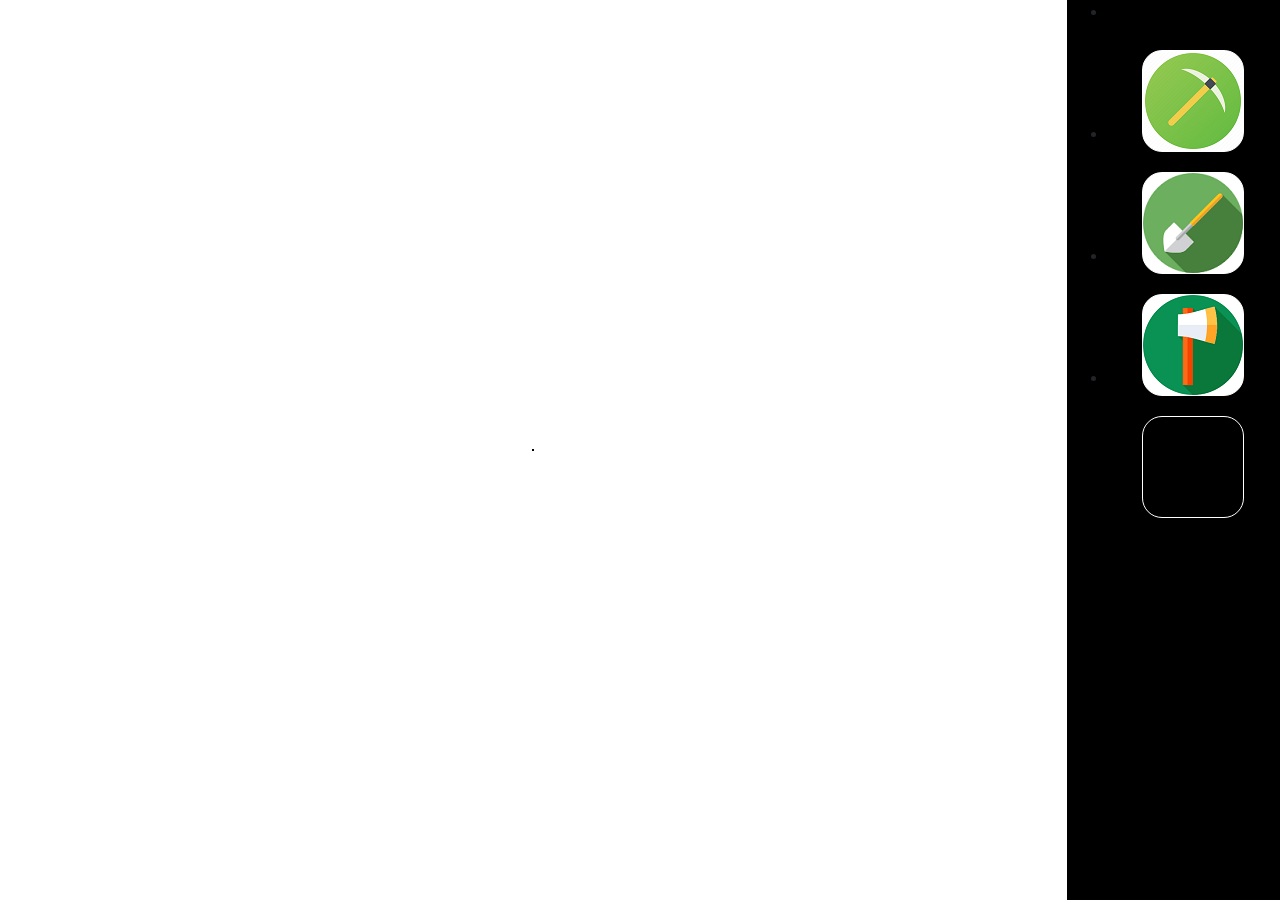
==== index.html @ 304d576a "fix padding sidebar and world board" ====
<!DOCTYPE html>
<html lang="en">

<head>
  <meta charset="UTF-8" />
  <meta name="viewport" content="width=device-width, initial-scale=1.0" />
  <meta http-equiv="X-UA-Compatible" content="ie=edge" />
  <title>Minecraft</title>
  <link href="./css/reset.css" rel="stylesheet" />
  <link href="./css/styles.css" rel="stylesheet" />
  <script src="./lib/js/popper.min.js"></script>
  <script src="./lib/js/jquery-3.4.1.min.js"></script>
  <script src="./lib/js/bootstrap.min.js"></script>
  <link href="./lib/css/bootstrap.min.css" rel="stylesheet" />
</head>

<body>
  <div class="container-fluid">
    <div class="row aa justify-content-end">
      <div class="col-10 d-flex justify-content-center align-items-center">
        <div class="main_board">
          <!-- <div class="b-tile-item b-row">1</div>
          <div class="b-tile-item b-row">2</div>
          <div class="b-tile-item b-row">3</div>
          <div class="b-tile-item b-row">4</div>
          <div class="b-tile-item b-row">5</div>
          <div class="b-tile-item b-col">6</div>
          <div class="b-tile-item b-col">7</div>
          <div class="b-tile-item b-col">8</div>
          <div class="b-tile-item b-col">9</div> -->
        </div>
      </div>
      <div class="col-2 p-0 justify-content-end">
        <div id="sidebar-wrapper">
          <ul class="sidebar-nav">
            <li>
              <div class="box_tools pickaxe" id="pickaxe"></div>
            </li>
            <li>
              <div class="box_tools shovel" id="shovel"></div>
            </li>
            <li>
              <div class="box_tools axe" id="axe"></div>
            </li>
            <li>
              <div class="box_tools box_tile" id="box_tile"></div>
            </li>
          </ul>
        </div>
      </div>
    </div>
  </div>




  <script src="./js/sidebar.js"></script>
</body>

</html>
---- css/styles.css ----
html,
body,
.aa,
.container-fluid,
#sidebar-wrapper {
  height: 100%;
}

.b-tile-item {
  background-image: url("../img/cell/grass-earth.png");
  background-size: 120px;
  border: 2px solid black;
  min-height: 25px;
  min-width: 25px;
  max-height: 25px;
  max-width: 25px;
}

.b-row {
  grid-row: 1;
}

.b-col {
  grid-column: 1;
}

.main_board {
  height: max-content;
  width: max-content;
  border: 1px solid black;
  display: grid;
  position: relative;
}

.holder {
  margin: 0 auto;
  width: 100px;
  position: relative;
}

#sidebar-wrapper {
  background-color: black;
}

.box_tools {
  width: 102px;
  height: 102px;
  border: 1px solid white;
  border-radius: 20px;
  margin: 0 auto;
  top: 50px;
  position: relative;
  margin-bottom: 20px;
  object-fit: cover;
}

.axe {
  background-image: url("../img/tools/axe.png");
}

.shovel {
  background-image: url("../img/tools/shovel.png");
}

.pickaxe {
  background-image: url("../img/tools/Pickaxe.png");
}

.box_tools:hover {
  box-shadow: 0 0 16px 15px blue;
}
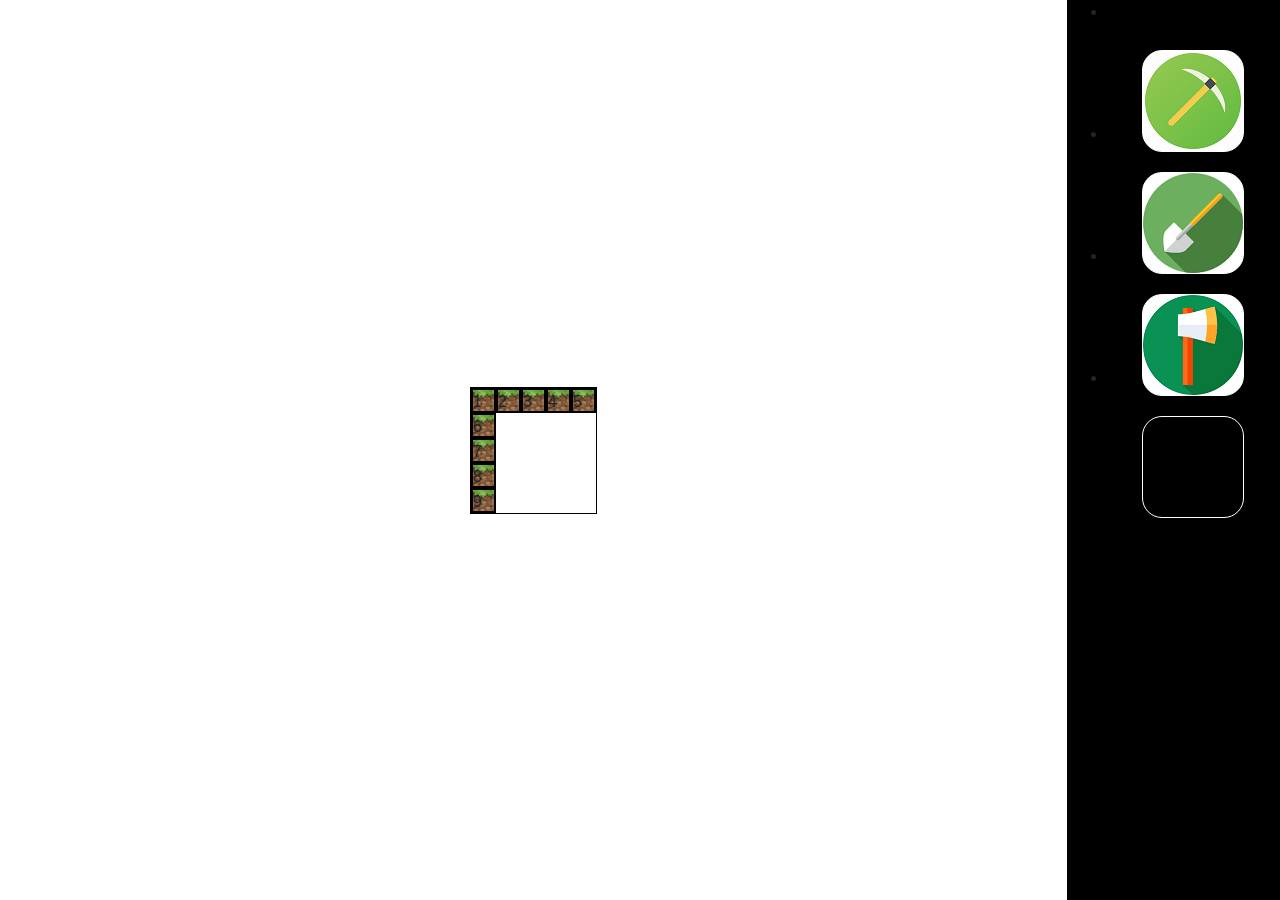
==== commit acca80f1: "Merge branch 'master' of https://github.com/kfir333/minecraft" ====
--- a/index.html
+++ b/index.html
@@ -19,7 +19,7 @@
     <div class="row aa justify-content-end">
       <div class="col-10 d-flex justify-content-center align-items-center">
         <div class="main_board">
-          <!-- <div class="b-tile-item b-row">1</div>
+          <div class="b-tile-item b-row">1</div>
           <div class="b-tile-item b-row">2</div>
           <div class="b-tile-item b-row">3</div>
           <div class="b-tile-item b-row">4</div>
@@ -27,7 +27,7 @@
           <div class="b-tile-item b-col">6</div>
           <div class="b-tile-item b-col">7</div>
           <div class="b-tile-item b-col">8</div>
-          <div class="b-tile-item b-col">9</div> -->
+          <div class="b-tile-item b-col">9</div>
         </div>
       </div>
       <div class="col-2 p-0 justify-content-end">
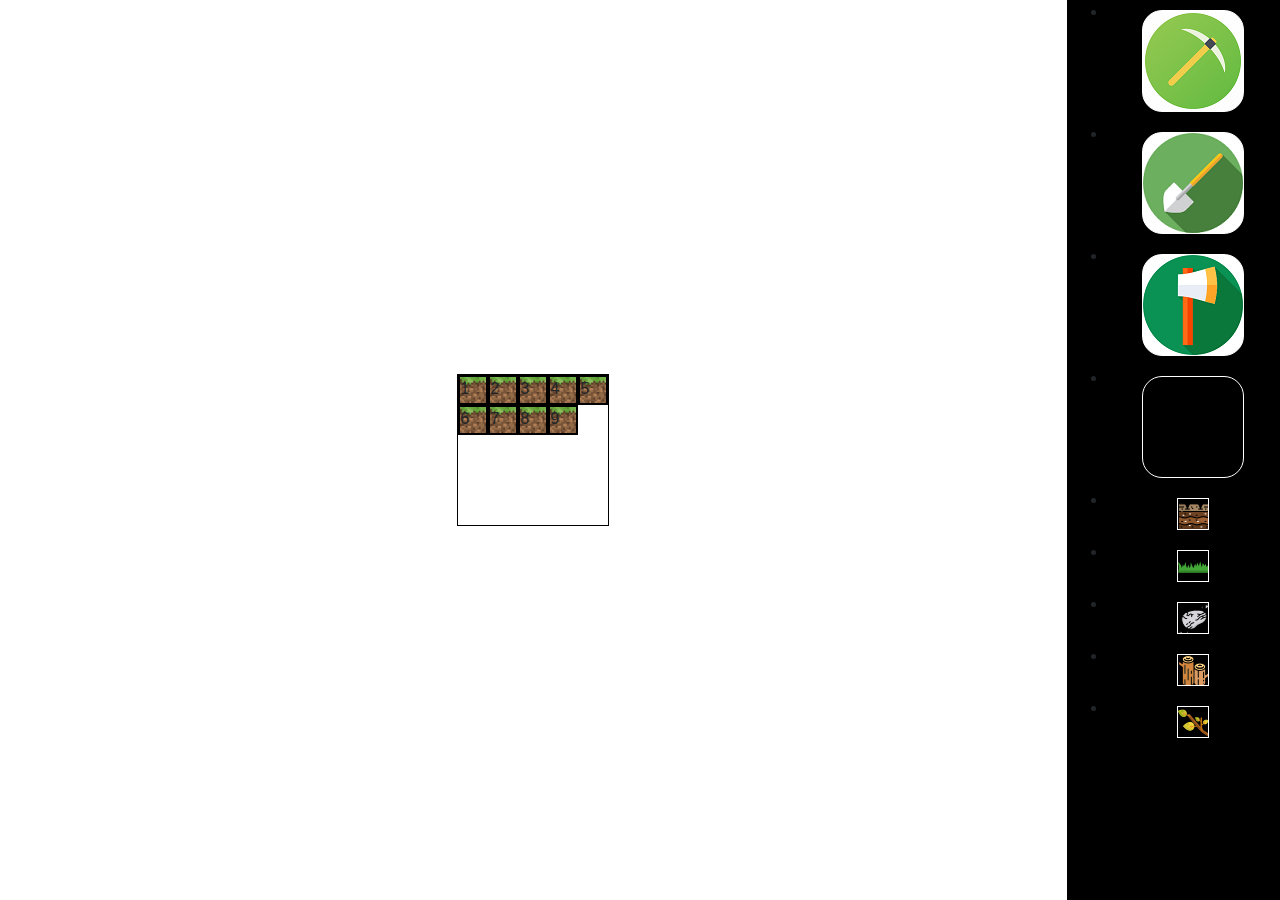
==== commit 2e6615fa: "Merge branch 'master' of https://github.com/kfir333/minecraft" ====
--- a/index.html
+++ b/index.html
@@ -30,20 +30,36 @@
           <div class="b-tile-item b-col">9</div>
         </div>
       </div>
+
       <div class="col-2 p-0 justify-content-end">
         <div id="sidebar-wrapper">
           <ul class="sidebar-nav">
             <li>
-              <div class="box_tools pickaxe" id="pickaxe"></div>
+              <div class="box_tools" id="pickaxe"></div>
             </li>
             <li>
-              <div class="box_tools shovel" id="shovel"></div>
+              <div class="box_tools" id="shovel"></div>
             </li>
             <li>
-              <div class="box_tools axe" id="axe"></div>
+              <div class="box_tools" id="axe"></div>
             </li>
             <li>
               <div class="box_tools box_tile" id="box_tile"></div>
+            </li>
+            <li>
+              <div class="box_tools box_inventory soil box_tools_inventory"></div>
+            </li>
+            <li>
+              <div class="box_tools box_inventory grass box_tools_inventory"></div>
+            </li>
+            <li>
+              <div class="box_tools box_inventory stone box_tools_inventory"></div>
+            </li>
+            <li>
+              <div class="box_tools box_inventory trunck box_tools_inventory"></div>
+            </li>
+            <li>
+              <div class="box_tools box_inventory branch box_tools_inventory"></div>
             </li>
           </ul>
         </div>
@@ -51,9 +67,6 @@
     </div>
   </div>
 
-
-
-
   <script src="./js/sidebar.js"></script>
 </body>
 
--- a/css/styles.css
+++ b/css/styles.css
@@ -7,21 +7,17 @@
 }
 
 .b-tile-item {
-  background-image: url("../img/cell/grass-earth.png");
+  background-image: url("../img/tile/grass-earth.png");
   background-size: 120px;
   border: 2px solid black;
-  min-height: 25px;
-  min-width: 25px;
-  max-height: 25px;
-  max-width: 25px;
 }
 
 .b-row {
-  grid-row: 1;
+  /* grid-row: 1; */
 }
 
 .b-col {
-  grid-column: 1;
+  /* grid-column: 1; */
 }
 
 .main_board {
@@ -30,6 +26,8 @@
   border: 1px solid black;
   display: grid;
   position: relative;
+  grid-template-columns: repeat(5,30px);
+  grid-template-rows: repeat(5,30px);
 }
 
 .holder {
@@ -48,24 +46,57 @@
   border: 1px solid white;
   border-radius: 20px;
   margin: 0 auto;
-  top: 50px;
+  top: 10px;
   position: relative;
   margin-bottom: 20px;
   object-fit: cover;
 }
 
-.axe {
+#axe {
   background-image: url("../img/tools/axe.png");
 }
 
-.shovel {
+#shovel {
   background-image: url("../img/tools/shovel.png");
 }
 
-.pickaxe {
+#pickaxe {
   background-image: url("../img/tools/Pickaxe.png");
 }
 
 .box_tools:hover {
   box-shadow: 0 0 16px 15px blue;
 }
+
+.box_tools_inventory:hover {
+  box-shadow: 0 0 16px 15px green;
+}
+
+.box_inventory {
+  width: 32px;
+  height: 32px;
+  border-radius: unset;
+}
+
+.soil {
+  background-image: url("../img/tile/soil.png");
+}
+
+.grass {
+  background-image: url("../img/tile/grass_icon.png");
+}
+
+.stone {
+  background-image: url("../img/tile/stone-rock.png");
+}
+
+.trunck {
+  background-image: url("../img/tile/tree_trunck.png");
+}
+
+.branch {
+  background-image: url("../img/tile/branch.png");
+}
+
+
+
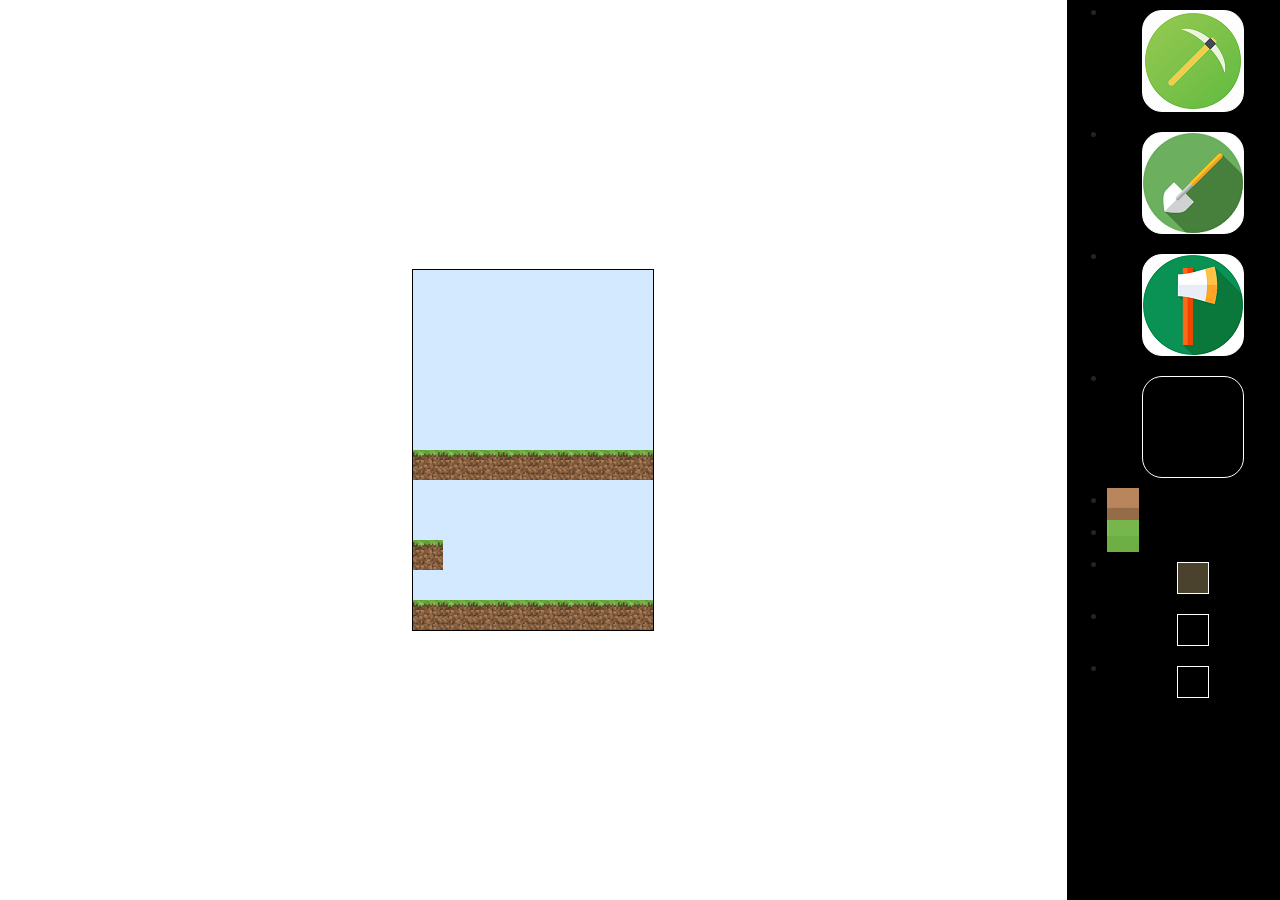
==== commit d4d53790: "add build world method" ====
--- a/index.html
+++ b/index.html
@@ -6,11 +6,12 @@
   <meta name="viewport" content="width=device-width, initial-scale=1.0" />
   <meta http-equiv="X-UA-Compatible" content="ie=edge" />
   <title>Minecraft</title>
-  <link href="./css/reset.css" rel="stylesheet" />
   <link href="./css/styles.css" rel="stylesheet" />
   <script src="./lib/js/popper.min.js"></script>
   <script src="./lib/js/jquery-3.4.1.min.js"></script>
   <script src="./lib/js/bootstrap.min.js"></script>
+  <script src="./js/classes.js"></script>
+  <script src="./js/worldBoard.js"></script>
   <link href="./lib/css/bootstrap.min.css" rel="stylesheet" />
 </head>
 
@@ -18,16 +19,7 @@
   <div class="container-fluid">
     <div class="row aa justify-content-end">
       <div class="col-10 d-flex justify-content-center align-items-center">
-        <div class="main_board">
-          <div class="b-tile-item b-row">1</div>
-          <div class="b-tile-item b-row">2</div>
-          <div class="b-tile-item b-row">3</div>
-          <div class="b-tile-item b-row">4</div>
-          <div class="b-tile-item b-row">5</div>
-          <div class="b-tile-item b-col">6</div>
-          <div class="b-tile-item b-col">7</div>
-          <div class="b-tile-item b-col">8</div>
-          <div class="b-tile-item b-col">9</div>
+        <div id="main-board">
         </div>
       </div>
 
@@ -35,31 +27,31 @@
         <div id="sidebar-wrapper">
           <ul class="sidebar-nav">
             <li>
-              <div class="box_tools" id="pickaxe"></div>
+              <div class="box-tools" id="pickaxe"></div>
             </li>
             <li>
-              <div class="box_tools" id="shovel"></div>
+              <div class="box-tools" id="shovel"></div>
             </li>
             <li>
-              <div class="box_tools" id="axe"></div>
+              <div class="box-tools" id="axe"></div>
             </li>
             <li>
-              <div class="box_tools box_tile" id="box_tile"></div>
+              <div class="box-tools box_tile" id="box_tile"></div>
             </li>
             <li>
-              <div class="box_tools box_inventory soil box_tools_inventory"></div>
+              <div class="box_inventory soil box-tools_inventory"></div>
             </li>
             <li>
-              <div class="box_tools box_inventory grass box_tools_inventory"></div>
+              <div class="box_inventory grass box-tools_inventory"></div>
             </li>
             <li>
-              <div class="box_tools box_inventory stone box_tools_inventory"></div>
+              <div class="box-tools box_inventory stone box-tools_inventory"></div>
             </li>
             <li>
-              <div class="box_tools box_inventory trunck box_tools_inventory"></div>
+              <div class="box-tools box_inventory trunck box-tools_inventory"></div>
             </li>
             <li>
-              <div class="box_tools box_inventory branch box_tools_inventory"></div>
+              <div class="box-tools box_inventory branch box-tools_inventory"></div>
             </li>
           </ul>
         </div>
--- a/css/styles.css
+++ b/css/styles.css
@@ -12,22 +12,14 @@
   border: 2px solid black;
 }
 
-.b-row {
-  /* grid-row: 1; */
-}
-
-.b-col {
-  /* grid-column: 1; */
-}
-
-.main_board {
+#main-board {
   height: max-content;
   width: max-content;
   border: 1px solid black;
   display: grid;
   position: relative;
-  grid-template-columns: repeat(5,30px);
-  grid-template-rows: repeat(5,30px);
+  grid-template-columns: repeat(5, 30px);
+  grid-template-rows: repeat(5, 30px);
 }
 
 .holder {
@@ -40,7 +32,7 @@
   background-color: black;
 }
 
-.box_tools {
+.box-tools {
   width: 102px;
   height: 102px;
   border: 1px solid white;
@@ -50,6 +42,7 @@
   position: relative;
   margin-bottom: 20px;
   object-fit: cover;
+
 }
 
 #axe {
@@ -64,7 +57,7 @@
   background-image: url("../img/tools/Pickaxe.png");
 }
 
-.box_tools:hover {
+.box-tools:hover {
   box-shadow: 0 0 16px 15px blue;
 }
 
@@ -78,25 +71,30 @@
   border-radius: unset;
 }
 
+.tile{
+  background-size: 100px;
+}
+
 .soil {
   background-image: url("../img/tile/soil.png");
 }
 
 .grass {
-  background-image: url("../img/tile/grass_icon.png");
+  background-image: url("../img/tile/grass.png");
 }
 
 .stone {
-  background-image: url("../img/tile/stone-rock.png");
+  background-image: url("../img/tile/stone.png");
 }
 
-.trunck {
-  background-image: url("../img/tile/tree_trunck.png");
+.treeTrunk {
+  background-image: url("../img/tile/treeTrunck.png");
 }
 
-.branch {
-  background-image: url("../img/tile/branch.png");
+.treeBranch {
+  background-image: url("../img/tile/treeBranch.png");
 }
 
-
-
+.sky{
+  background-image: url("../img/tile/sky.png");
+}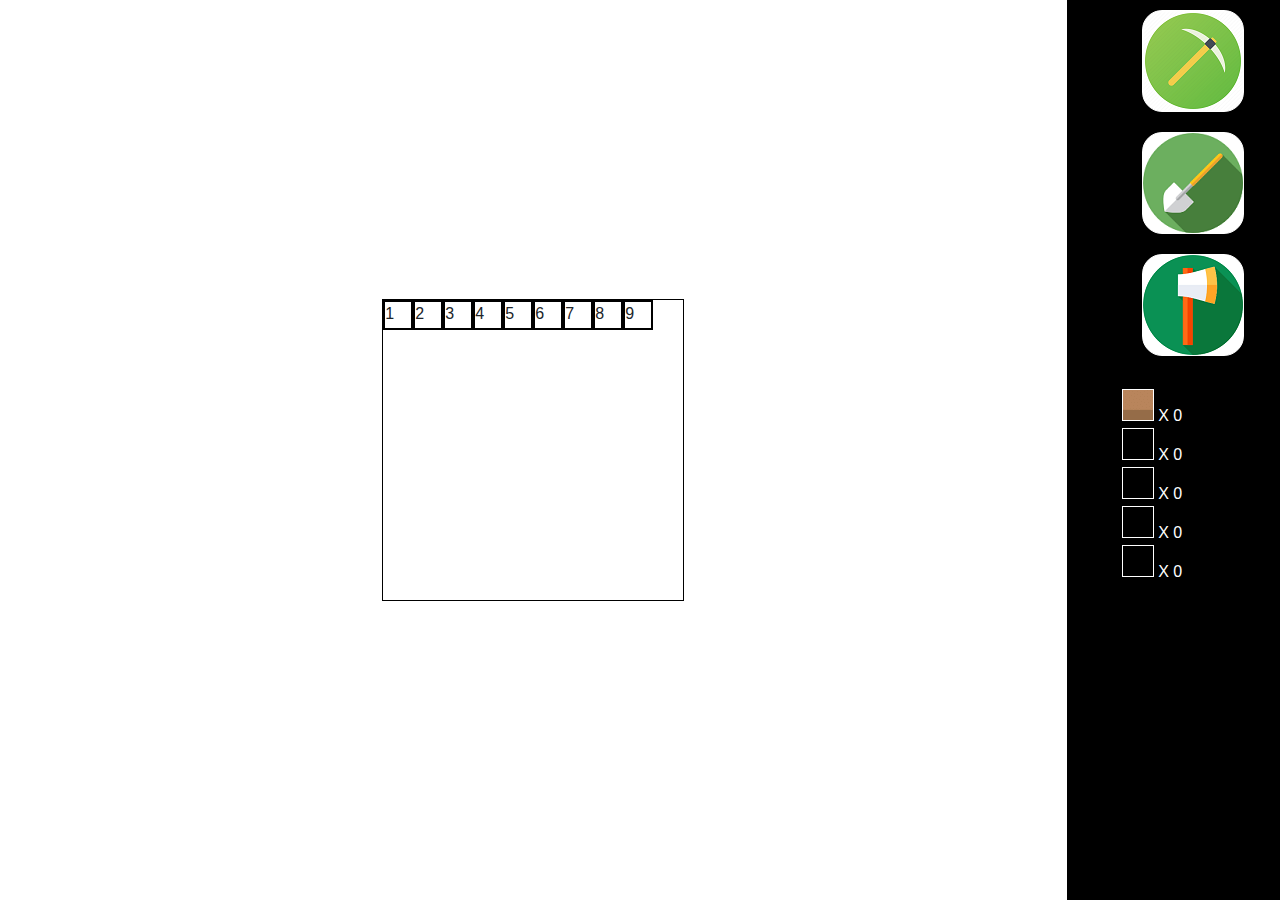
==== commit 3d47856d: "Added function to increase decrese inventory" ====
--- a/index.html
+++ b/index.html
@@ -1,65 +1,82 @@
 <!DOCTYPE html>
 <html lang="en">
+  <head>
+    <meta charset="UTF-8" />
+    <meta name="viewport" content="width=device-width, initial-scale=1.0" />
+    <meta http-equiv="X-UA-Compatible" content="ie=edge" />
+    <title>Minecraft</title>
+    <link href="./css/reset.css" rel="stylesheet" />
+    <link href="./css/styles.css" rel="stylesheet" />
+    <script src="./lib/js/popper.min.js"></script>
+    <script src="./lib/js/jquery-3.4.1.min.js"></script>
+    <script src="./lib/js/bootstrap.min.js"></script>
+    <link href="./lib/css/bootstrap.min.css" rel="stylesheet" />
+  </head>
 
-<head>
-  <meta charset="UTF-8" />
-  <meta name="viewport" content="width=device-width, initial-scale=1.0" />
-  <meta http-equiv="X-UA-Compatible" content="ie=edge" />
-  <title>Minecraft</title>
-  <link href="./css/styles.css" rel="stylesheet" />
-  <script src="./lib/js/popper.min.js"></script>
-  <script src="./lib/js/jquery-3.4.1.min.js"></script>
-  <script src="./lib/js/bootstrap.min.js"></script>
-  <script src="./js/classes.js"></script>
-  <script src="./js/worldBoard.js"></script>
-  <link href="./lib/css/bootstrap.min.css" rel="stylesheet" />
-</head>
+  <body>
+    <div class="container-fluid">
+      <div class="row aa justify-content-end">
+        <div class="col-10 d-flex justify-content-center align-items-center">
+          <div class="main_board">
+            <div class="b-tile-item b-row">1</div>
+            <div class="b-tile-item b-row">2</div>
+            <div class="b-tile-item b-row">3</div>
+            <div class="b-tile-item b-row">4</div>
+            <div class="b-tile-item b-row">5</div>
+            <div class="b-tile-item b-col">6</div>
+            <div class="b-tile-item b-col">7</div>
+            <div class="b-tile-item b-col">8</div>
+            <div class="b-tile-item b-col">9</div>
+          </div>
+        </div>
 
-<body>
-  <div class="container-fluid">
-    <div class="row aa justify-content-end">
-      <div class="col-10 d-flex justify-content-center align-items-center">
-        <div id="main-board">
-        </div>
-      </div>
+        <div class="col-2 p-0 justify-content-end">
+          <div id="sidebar-wrapper">
+            <ul class="sidebar-nav">
+              <li>
+                <div class="box_tools" id="pickaxe"></div>
+              </li>
+              <li>
+                <div class="box_tools" id="shovel"></div>
+              </li>
+              <li>
+                <div class="box_tools" id="axe"></div>
+              </li>
+              <div class="container margin-top">
+                <li>
+                  <div class="box_inventory soil box_tools_inventory"></div>
 
-      <div class="col-2 p-0 justify-content-end">
-        <div id="sidebar-wrapper">
-          <ul class="sidebar-nav">
-            <li>
-              <div class="box-tools" id="pickaxe"></div>
-            </li>
-            <li>
-              <div class="box-tools" id="shovel"></div>
-            </li>
-            <li>
-              <div class="box-tools" id="axe"></div>
-            </li>
-            <li>
-              <div class="box-tools box_tile" id="box_tile"></div>
-            </li>
-            <li>
-              <div class="box_inventory soil box-tools_inventory"></div>
-            </li>
-            <li>
-              <div class="box_inventory grass box-tools_inventory"></div>
-            </li>
-            <li>
-              <div class="box-tools box_inventory stone box-tools_inventory"></div>
-            </li>
-            <li>
-              <div class="box-tools box_inventory trunck box-tools_inventory"></div>
-            </li>
-            <li>
-              <div class="box-tools box_inventory branch box-tools_inventory"></div>
-            </li>
-          </ul>
+                  <div class="style_inventory_count">X <span id="soil-inventory">0</span></div>
+                </li>
+                <li>
+                  <div class="box_inventory grass box_tools_inventory"></div>
+                  <div class="style_inventory_count">X <span id="grass-inventory">0</span></div>
+                </li>
+                <li>
+                  <div class="box_inventory stone box_tools_inventory"></div>
+                  <div class="style_inventory_count">X <span id="stone-inventory">0</span></div>
+                </li>
+                <li>
+                  <div class="box_inventory trunck box_tools_inventory"></div>
+                  <div class="style_inventory_count">
+                    X <span id="trunck-inventory">0</span>
+                  </div>
+                </li>
+                <li>
+                  <div class="box_inventory branch box_tools_inventory"></div>
+                  <div class="style_inventory_count">
+                    X <span id="branch-inventory">0</span>
+                  </div>
+                </li>
+              </div>
+            </ul>
+          </div>
         </div>
       </div>
     </div>
-  </div>
 
-  <script src="./js/sidebar.js"></script>
-</body>
+    <script src="./js/sidebar.js"></script>
+    <script src="./js/classes.js"></script>
 
-</html>+  </body>
+</html>
--- a/css/styles.css
+++ b/css/styles.css
@@ -12,14 +12,22 @@
   border: 2px solid black;
 }
 
-#main-board {
+.b-row {
+  /* grid-row: 1; */
+}
+
+.b-col {
+  /* grid-column: 1; */
+}
+
+.main_board {
   height: max-content;
   width: max-content;
   border: 1px solid black;
   display: grid;
   position: relative;
-  grid-template-columns: repeat(5, 30px);
-  grid-template-rows: repeat(5, 30px);
+  grid-template-columns: repeat(10, 30px);
+  grid-template-rows: repeat(10, 30px);
 }
 
 .holder {
@@ -32,7 +40,7 @@
   background-color: black;
 }
 
-.box-tools {
+.box_tools {
   width: 102px;
   height: 102px;
   border: 1px solid white;
@@ -42,7 +50,6 @@
   position: relative;
   margin-bottom: 20px;
   object-fit: cover;
-
 }
 
 #axe {
@@ -57,44 +64,46 @@
   background-image: url("../img/tools/Pickaxe.png");
 }
 
-.box-tools:hover {
-  box-shadow: 0 0 16px 15px blue;
-}
-
-.box_tools_inventory:hover {
-  box-shadow: 0 0 16px 15px green;
-}
-
 .box_inventory {
+  border: 1px solid white;
   width: 32px;
   height: 32px;
   border-radius: unset;
 }
 
-.tile{
-  background-size: 100px;
-}
-
 .soil {
   background-image: url("../img/tile/soil.png");
+  display: inline-block;
+}
+.style_inventory_count {
+  color: white;
+  display: inline-block;
 }
 
 .grass {
-  background-image: url("../img/tile/grass.png");
+  background-image: url("../img/tile/grass_icon.png");
+  display: inline-block;
 }
 
 .stone {
-  background-image: url("../img/tile/stone.png");
+  background-image: url("../img/tile/stone-rock.png");
+  display: inline-block;
 }
 
-.treeTrunk {
-  background-image: url("../img/tile/treeTrunck.png");
+.trunck {
+  background-image: url("../img/tile/tree_trunck.png");
+  display: inline-block;
 }
 
-.treeBranch {
-  background-image: url("../img/tile/treeBranch.png");
+.branch {
+  background-image: url("../img/tile/branch.png");
+  display: inline-block;
 }
 
-.sky{
-  background-image: url("../img/tile/sky.png");
-}+ul {
+  list-style-type: none;
+}
+
+.margin-top{
+  margin-top:25%;
+}
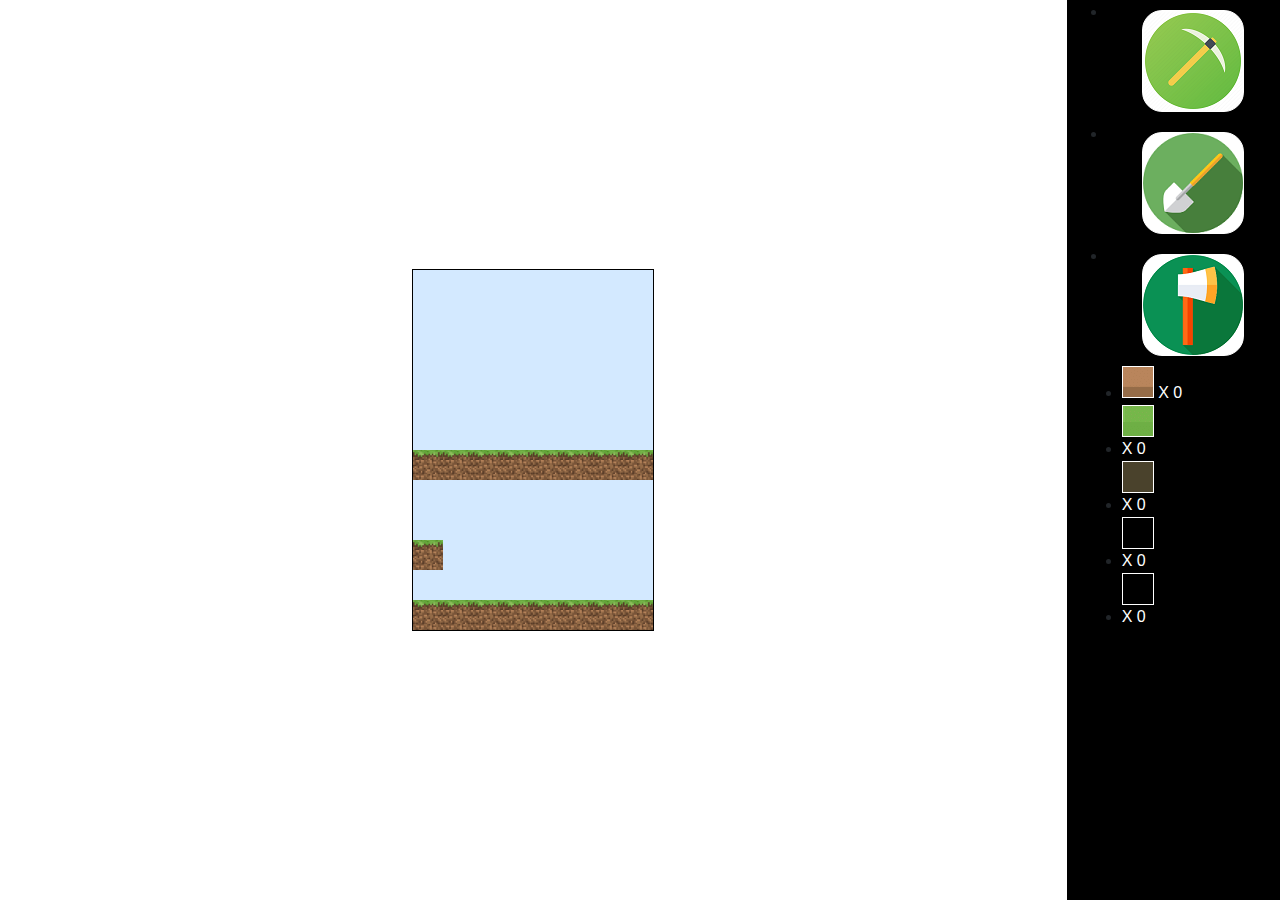
==== commit b13185e1: "Merge branch 'master' of https://github.com/kfir333/minecraft" ====
--- a/index.html
+++ b/index.html
@@ -5,11 +5,12 @@
     <meta name="viewport" content="width=device-width, initial-scale=1.0" />
     <meta http-equiv="X-UA-Compatible" content="ie=edge" />
     <title>Minecraft</title>
-    <link href="./css/reset.css" rel="stylesheet" />
     <link href="./css/styles.css" rel="stylesheet" />
     <script src="./lib/js/popper.min.js"></script>
     <script src="./lib/js/jquery-3.4.1.min.js"></script>
     <script src="./lib/js/bootstrap.min.js"></script>
+    <script src="./js/classes.js"></script>
+    <script src="./js/worldBoard.js"></script>
     <link href="./lib/css/bootstrap.min.css" rel="stylesheet" />
   </head>
 
@@ -17,44 +18,39 @@
     <div class="container-fluid">
       <div class="row aa justify-content-end">
         <div class="col-10 d-flex justify-content-center align-items-center">
-          <div class="main_board">
-            <div class="b-tile-item b-row">1</div>
-            <div class="b-tile-item b-row">2</div>
-            <div class="b-tile-item b-row">3</div>
-            <div class="b-tile-item b-row">4</div>
-            <div class="b-tile-item b-row">5</div>
-            <div class="b-tile-item b-col">6</div>
-            <div class="b-tile-item b-col">7</div>
-            <div class="b-tile-item b-col">8</div>
-            <div class="b-tile-item b-col">9</div>
-          </div>
+          <div id="main-board"></div>
         </div>
 
         <div class="col-2 p-0 justify-content-end">
           <div id="sidebar-wrapper">
             <ul class="sidebar-nav">
               <li>
-                <div class="box_tools" id="pickaxe"></div>
+                <div class="box-tools" id="pickaxe"></div>
               </li>
               <li>
-                <div class="box_tools" id="shovel"></div>
+                <div class="box-tools" id="shovel"></div>
               </li>
               <li>
-                <div class="box_tools" id="axe"></div>
+                <div class="box-tools" id="axe"></div>
               </li>
               <div class="container margin-top">
                 <li>
                   <div class="box_inventory soil box_tools_inventory"></div>
-
-                  <div class="style_inventory_count">X <span id="soil-inventory">0</span></div>
+                  <div class="style_inventory_count">
+                    X <span id="soil-inventory">0</span>
+                  </div>
                 </li>
                 <li>
                   <div class="box_inventory grass box_tools_inventory"></div>
-                  <div class="style_inventory_count">X <span id="grass-inventory">0</span></div>
+                  <div class="style_inventory_count">
+                    X <span id="grass-inventory">0</span>
+                  </div>
                 </li>
                 <li>
                   <div class="box_inventory stone box_tools_inventory"></div>
-                  <div class="style_inventory_count">X <span id="stone-inventory">0</span></div>
+                  <div class="style_inventory_count">
+                    X <span id="stone-inventory">0</span>
+                  </div>
                 </li>
                 <li>
                   <div class="box_inventory trunck box_tools_inventory"></div>
@@ -76,7 +72,5 @@
     </div>
 
     <script src="./js/sidebar.js"></script>
-    <script src="./js/classes.js"></script>
-
   </body>
 </html>
--- a/css/styles.css
+++ b/css/styles.css
@@ -12,15 +12,7 @@
   border: 2px solid black;
 }
 
-.b-row {
-  /* grid-row: 1; */
-}
-
-.b-col {
-  /* grid-column: 1; */
-}
-
-.main_board {
+#main-board {
   height: max-content;
   width: max-content;
   border: 1px solid black;
@@ -40,7 +32,7 @@
   background-color: black;
 }
 
-.box_tools {
+.box-tools {
   width: 102px;
   height: 102px;
   border: 1px solid white;
@@ -50,6 +42,7 @@
   position: relative;
   margin-bottom: 20px;
   object-fit: cover;
+
 }
 
 #axe {
@@ -71,6 +64,10 @@
   border-radius: unset;
 }
 
+.tile{
+  background-size: 100px;
+}
+
 .soil {
   background-image: url("../img/tile/soil.png");
   display: inline-block;
@@ -81,29 +78,21 @@
 }
 
 .grass {
-  background-image: url("../img/tile/grass_icon.png");
-  display: inline-block;
+  background-image: url("../img/tile/grass.png");
 }
 
 .stone {
-  background-image: url("../img/tile/stone-rock.png");
-  display: inline-block;
+  background-image: url("../img/tile/stone.png");
 }
 
-.trunck {
-  background-image: url("../img/tile/tree_trunck.png");
-  display: inline-block;
+.treeTrunk {
+  background-image: url("../img/tile/treeTrunck.png");
 }
 
-.branch {
-  background-image: url("../img/tile/branch.png");
-  display: inline-block;
+.treeBranch {
+  background-image: url("../img/tile/treeBranch.png");
 }
 
-ul {
-  list-style-type: none;
+.sky{
+  background-image: url("../img/tile/sky.png");
 }
-
-.margin-top{
-  margin-top:25%;
-}
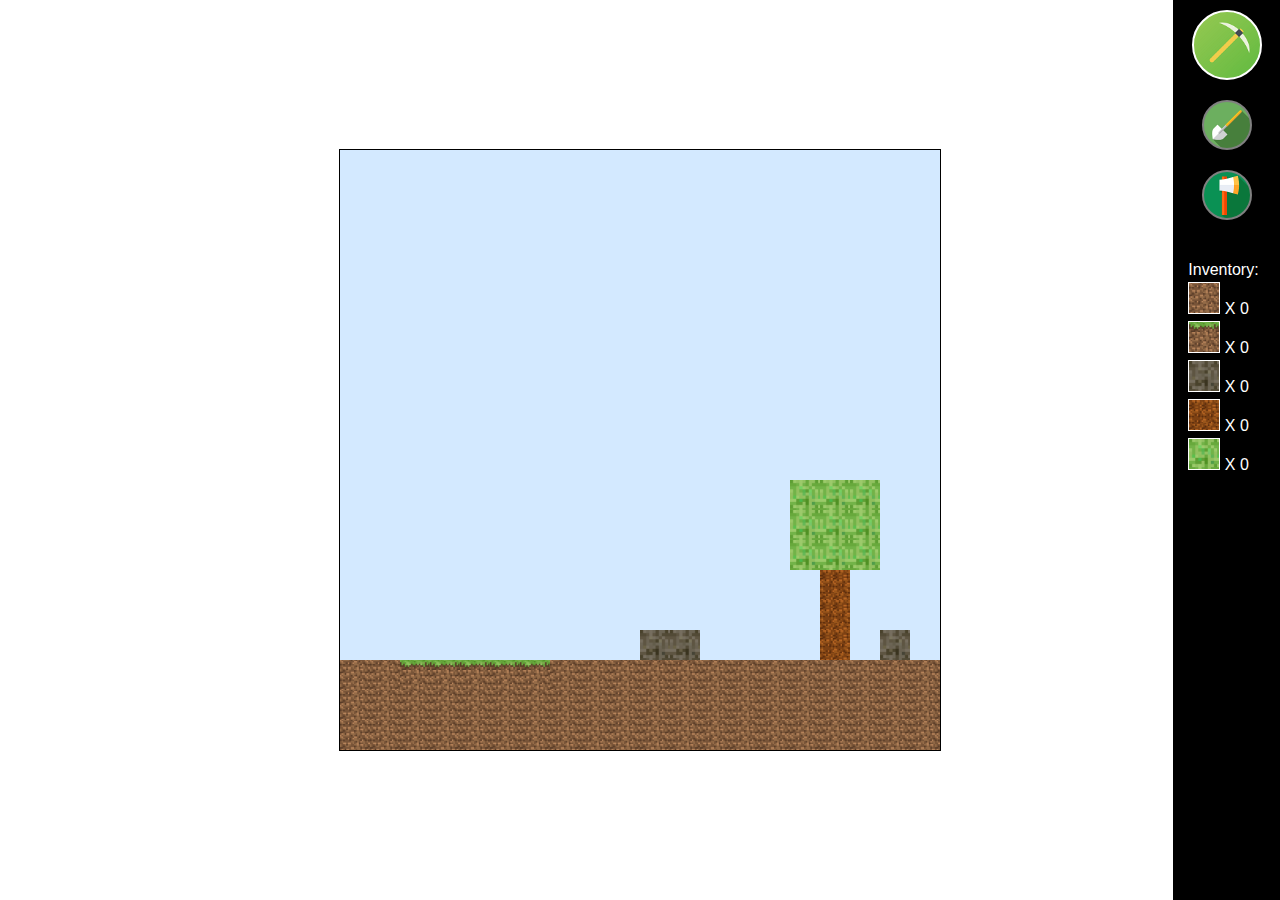
==== commit 6ec07f8d: "add tool dependency color effect" ====
--- a/index.html
+++ b/index.html
@@ -1,76 +1,80 @@
 <!DOCTYPE html>
 <html lang="en">
-  <head>
-    <meta charset="UTF-8" />
-    <meta name="viewport" content="width=device-width, initial-scale=1.0" />
-    <meta http-equiv="X-UA-Compatible" content="ie=edge" />
-    <title>Minecraft</title>
-    <link href="./css/styles.css" rel="stylesheet" />
-    <script src="./lib/js/popper.min.js"></script>
-    <script src="./lib/js/jquery-3.4.1.min.js"></script>
-    <script src="./lib/js/bootstrap.min.js"></script>
-    <script src="./js/classes.js"></script>
-    <script src="./js/worldBoard.js"></script>
-    <link href="./lib/css/bootstrap.min.css" rel="stylesheet" />
-  </head>
 
-  <body>
-    <div class="container-fluid">
-      <div class="row aa justify-content-end">
-        <div class="col-10 d-flex justify-content-center align-items-center">
-          <div id="main-board"></div>
-        </div>
+<head>
+  <meta charset="UTF-8" />
+  <meta name="viewport" content="width=device-width, initial-scale=1.0" />
+  <meta http-equiv="X-UA-Compatible" content="ie=edge" />
+  <title>Minecraft</title>
+  <link href="./css/styles.css" rel="stylesheet" />
+  <script src="./lib/js/popper.min.js"></script>
+  <script src="./lib/js/jquery-3.4.1.min.js"></script>
+  <script src="./lib/js/bootstrap.min.js"></script>
+  <script src="./js/classes.js"></script>
+  <script src="./js/worldBoard.js"></script>
+  <link href="./lib/css/bootstrap.min.css" rel="stylesheet" />
+</head>
 
-        <div class="col-2 p-0 justify-content-end">
-          <div id="sidebar-wrapper">
-            <ul class="sidebar-nav">
-              <li>
-                <div class="box-tools" id="pickaxe"></div>
+<body>
+  <div class="container-fluid">
+    <div class="row aa justify-content-end">
+      <div class="col-10 d-flex justify-content-center align-items-center">
+        <div id="main-board"></div>
+      </div>
+
+      <div class="col-1 p-0 justify-content-end">
+        <div id="sidebar-wrapper">
+          <ul class="sidebar-nav p-0">
+            <li>
+              <div class="box-tools box-tools-pick" id="pickAxe"></div>
+            </li>
+            <li>
+              <div class="box-tools" id="shovel"></div>
+            </li>
+            <li>
+              <div class="box-tools" id="axe"></div>
+            </li>
+            <div class="container mt-5">
+              <li id="inventory-title">Inventory:
               </li>
               <li>
-                <div class="box-tools" id="shovel"></div>
+                <div class="box-inventory soil tile"></div>
+                <div class="style_inventory_count">
+                  X <span id="soil-inventory">0</span>
+                </div>
               </li>
               <li>
-                <div class="box-tools" id="axe"></div>
+                <div class="box-inventory grass tile"></div>
+                <div class="style_inventory_count">
+                  X <span id="soil-inventory">0</span>
+                </div>
               </li>
-              <div class="container margin-top">
-                <li>
-                  <div class="box_inventory soil box_tools_inventory"></div>
-                  <div class="style_inventory_count">
-                    X <span id="soil-inventory">0</span>
-                  </div>
-                </li>
-                <li>
-                  <div class="box_inventory grass box_tools_inventory"></div>
-                  <div class="style_inventory_count">
-                    X <span id="grass-inventory">0</span>
-                  </div>
-                </li>
-                <li>
-                  <div class="box_inventory stone box_tools_inventory"></div>
-                  <div class="style_inventory_count">
-                    X <span id="stone-inventory">0</span>
-                  </div>
-                </li>
-                <li>
-                  <div class="box_inventory trunck box_tools_inventory"></div>
-                  <div class="style_inventory_count">
-                    X <span id="trunck-inventory">0</span>
-                  </div>
-                </li>
-                <li>
-                  <div class="box_inventory branch box_tools_inventory"></div>
-                  <div class="style_inventory_count">
-                    X <span id="branch-inventory">0</span>
-                  </div>
-                </li>
-              </div>
-            </ul>
-          </div>
+              <li>
+                <div class="box-inventory stone tile"></div>
+                <div class="style_inventory_count">
+                  X <span id="soil-inventory">0</span>
+                </div>
+              </li>
+              <li>
+                <div class="box-inventory treeTrunk tile"></div>
+                <div class="style_inventory_count">
+                  X <span id="soil-inventory">0</span>
+                </div>
+              </li>
+              <li>
+                <div class="box-inventory treeBranch tile"></div>
+                <div class="style_inventory_count">
+                  X <span id="soil-inventory">0</span>
+                </div>
+              </li>
+            </div>
+          </ul>
         </div>
       </div>
     </div>
+  </div>
 
-    <script src="./js/sidebar.js"></script>
-  </body>
-</html>
+  <script src="./js/sidebar.js"></script>
+</body>
+
+</html>--- a/css/styles.css
+++ b/css/styles.css
@@ -33,16 +33,37 @@
 }
 
 .box-tools {
-  width: 102px;
-  height: 102px;
-  border: 1px solid white;
-  border-radius: 20px;
+  width: 50px;
+  height: 50px;
+  background-size: 50px;
+  background-repeat: no-repeat;
+  background-position: center;
+  border: 2px solid gray;
+  border-radius: 60px;
   margin: 0 auto;
   top: 10px;
   position: relative;
   margin-bottom: 20px;
   object-fit: cover;
+}
 
+.box-tools-pick {
+  width: 70px;
+  height: 70px;
+  background-size: 70px;
+  border: 2px solid white;
+}
+
+.box-tools-pick-permitted {
+  box-shadow: 0 0 10px 5px green;
+}
+
+.box-tools-pick-un-permitted {
+  box-shadow: 0 0 10px 5px red;
+}
+
+ul {
+  list-style-type: none;
 }
 
 #axe {
@@ -53,28 +74,27 @@
   background-image: url("../img/tools/shovel.png");
 }
 
-#pickaxe {
+#pickAxe {
   background-image: url("../img/tools/Pickaxe.png");
 }
 
-.box_inventory {
+.box-inventory {
   border: 1px solid white;
   width: 32px;
   height: 32px;
   border-radius: unset;
+  display: inline-block;
 }
 
-.tile{
+.tile {
   background-size: 100px;
 }
 
+#inventory-title {
+  color: white;
+}
 .soil {
   background-image: url("../img/tile/soil.png");
-  display: inline-block;
-}
-.style_inventory_count {
-  color: white;
-  display: inline-block;
 }
 
 .grass {
@@ -93,6 +113,11 @@
   background-image: url("../img/tile/treeBranch.png");
 }
 
-.sky{
+.sky {
   background-image: url("../img/tile/sky.png");
 }
+
+.style_inventory_count {
+  color: white;
+  display: inline-block;
+}
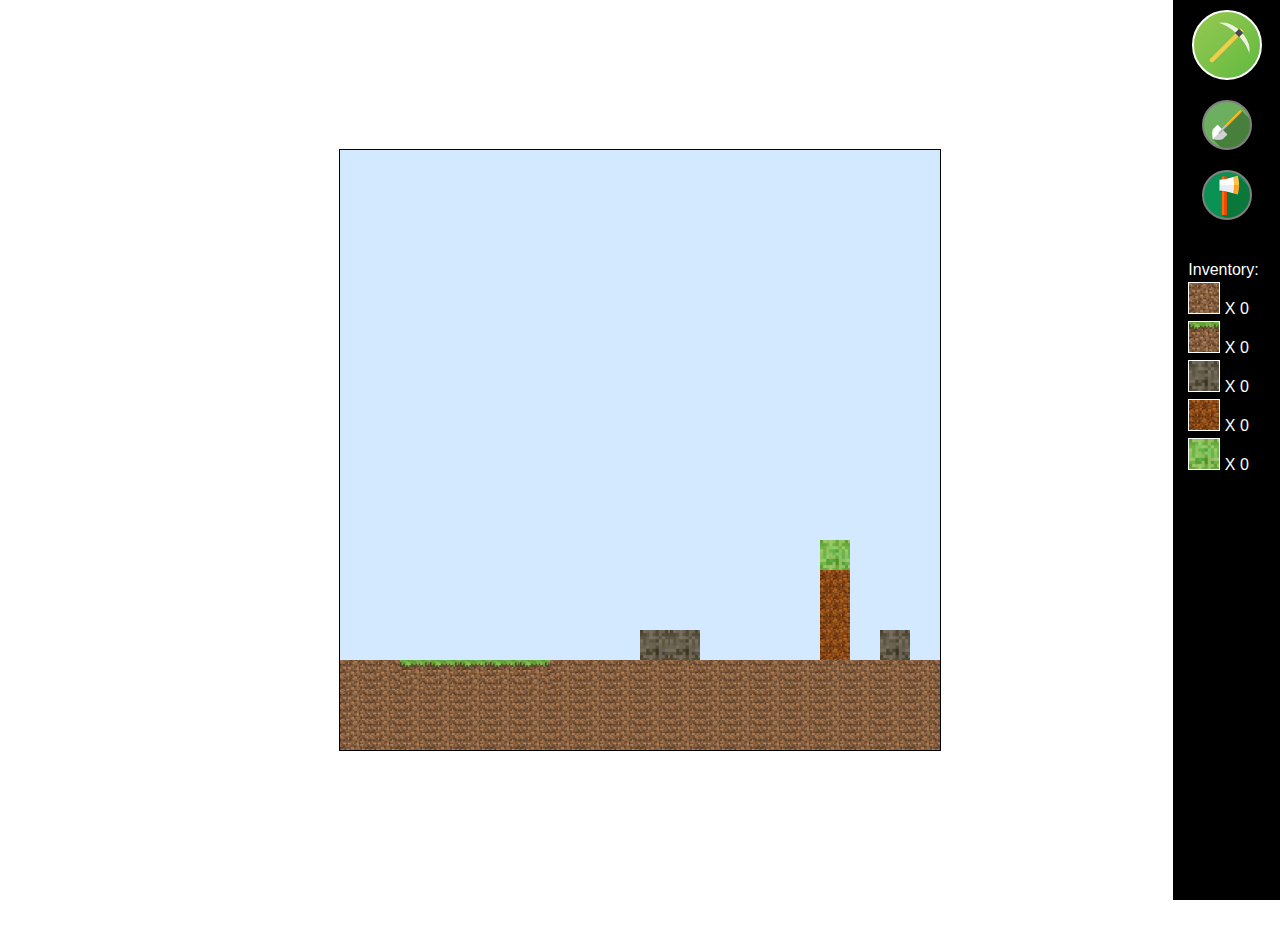
==== commit 9d884dc6: "improve landing pade , fix return tile to the inventory bug" ====
--- a/index.html
+++ b/index.html
@@ -12,6 +12,8 @@
   <script src="./lib/js/bootstrap.min.js"></script>
   <script src="./js/classes.js"></script>
   <script src="./js/worldBoard.js"></script>
+  <script src="./js/tile.js"></script>
+  <script src="./js/sidebar.js"></script>
   <link href="./lib/css/bootstrap.min.css" rel="stylesheet" />
 </head>
 
@@ -34,37 +36,37 @@
             <li>
               <div class="box-tools" id="axe"></div>
             </li>
-            <div class="container mt-5">
+            <div class="container mt-5" id="inventory">
               <li id="inventory-title">Inventory:
               </li>
               <li>
-                <div class="box-inventory soil tile"></div>
+                <div class="soil box-inventory tile"></div>
                 <div class="style_inventory_count">
                   X <span id="soil-inventory">0</span>
                 </div>
               </li>
               <li>
-                <div class="box-inventory grass tile"></div>
+                <div class="grass box-inventory tile"></div>
                 <div class="style_inventory_count">
-                  X <span id="soil-inventory">0</span>
+                  X <span id="grass-inventory">0</span>
                 </div>
               </li>
               <li>
-                <div class="box-inventory stone tile"></div>
+                <div class="stone box-inventory tile"></div>
                 <div class="style_inventory_count">
-                  X <span id="soil-inventory">0</span>
+                  X <span id="stone-inventory">0</span>
                 </div>
               </li>
               <li>
-                <div class="box-inventory treeTrunk tile"></div>
+                <div class="treeTrunk box-inventory tile"></div>
                 <div class="style_inventory_count">
-                  X <span id="soil-inventory">0</span>
+                  X <span id="treeTrunk-inventory">0</span>
                 </div>
               </li>
               <li>
-                <div class="box-inventory treeBranch tile"></div>
+                <div class="treeBranch box-inventory tile"></div>
                 <div class="style_inventory_count">
-                  X <span id="soil-inventory">0</span>
+                  X <span id="treeBranch-inventory">0</span>
                 </div>
               </li>
             </div>
@@ -73,8 +75,7 @@
       </div>
     </div>
   </div>
-
-  <script src="./js/sidebar.js"></script>
+  <div class="box-inventory tile cursor" alt="Cursor"></div>
 </body>
 
 </html>